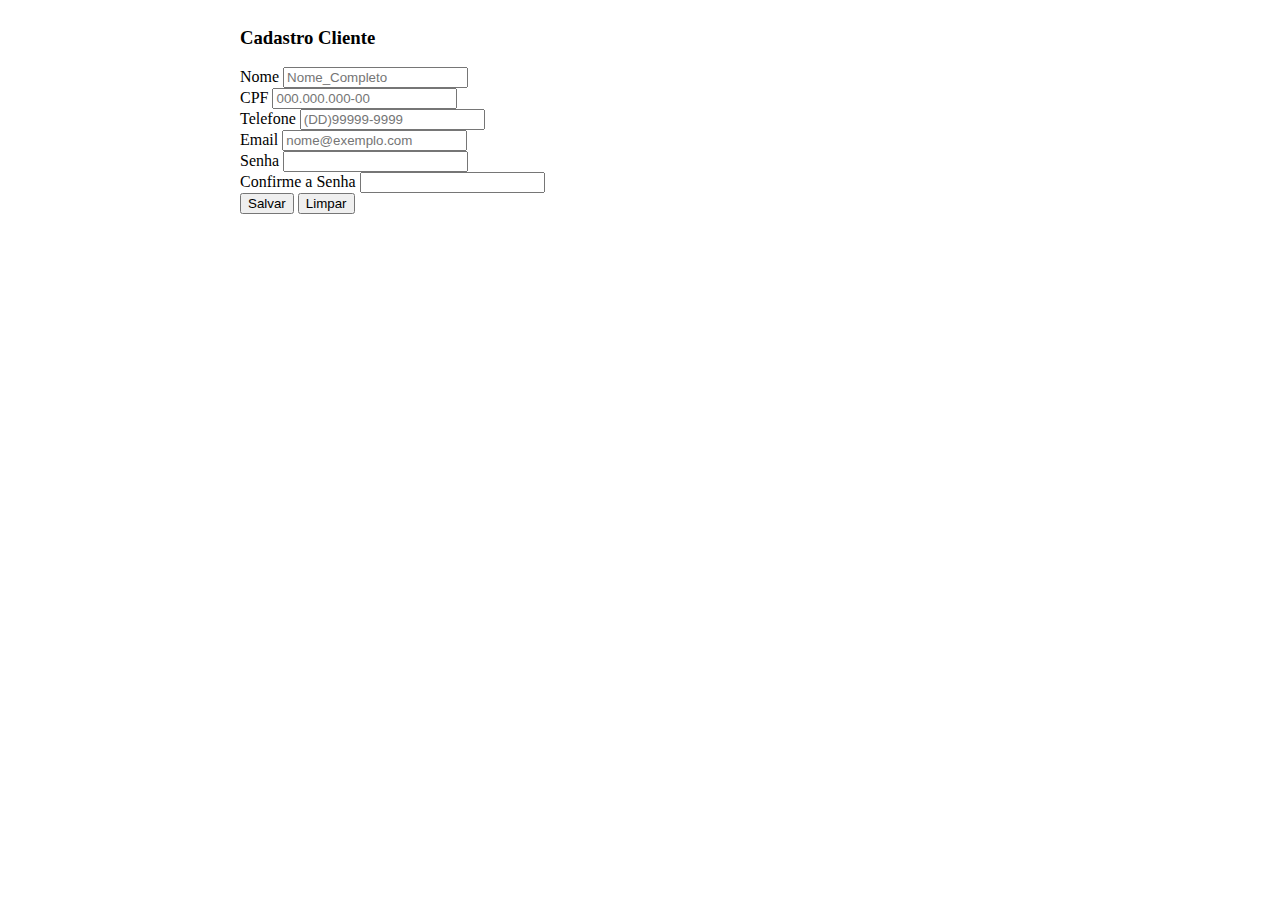
==== paginas/contato.html @ 29f8dd7f "alguma coisa" ====
<!doctype html>
<html lang="pt-br">

<head>
  <meta charset="utf-8">
  <meta name="viewport" content="width=device-width, initial-scale=1">
  <title>Cadastro Cliente</title>
  <link href="https://cdn.jsdelivr.net/npm/bootstrap@5.3.0-alpha1/dist/css/bootstrap.min.css" rel="stylesheet"
    integrity="sha384-GLhlTQ8iRABdZLl6O3oVMWSktQOp6b7In1Zl3/Jr59b6EGGoI1aFkw7cmDA6j6gD" crossorigin="anonymous">
    <link rel="stylesheet" href="../style/style.css">
</head>

<body>
  <div class="container">
    <header></header>
    <main>
      <div class="conteudo_area">
        <form method="post">
          <h3> Cadastro Cliente </h3>

          <div class="mb-3">
            <label for="nome" class="form-label">Nome</label>
            <input type="text" class="form-control" id="nome" placeholder="Nome_Completo">
          </div>
          <div class="mb-3">
            <label for="cpf" class="form-label"> CPF </label>
            <input type="text" class="form-control" id="cpf" placeholder="000.000.000-00">
          </div>
          <div class="mb-3">
            <label for="fone" class="form-label"> Telefone </label>
            <input type="tel" class="form-control" id="fone" placeholder="(DD)99999-9999">
          </div>
          <div class="mb-3">
            <label for="email" class="form-label">Email</label>
            <input type="email" class="form-control" id="email" placeholder="nome@exemplo.com">
          </div>
          <div class="mb-3 ">
            <label for="Senha" class="form-label">Senha</label>
            <input type="password" class="form-control" id="Senha">
          </div>
          <div class="mb-3 ">
            <label for="conf_senha" class="form-label"> Confirme a Senha</label>
            <input type="password" class="form-control" id="conf_senha">
          </div>
          <input class="btn btn-primary" type="button" value="Salvar">
          <input class="btn btn-primary" type="submit" value="Limpar">
        </form>
      </div>
    </main>
    <footer></footer>
  </div>

  <script src="https://cdn.jsdelivr.net/npm/bootstrap@5.3.0-alpha1/dist/js/bootstrap.bundle.min.js"
    integrity="sha384-w76AqPfDkMBDXo30jS1Sgez6pr3x5MlQ1ZAGC+nuZB+EYdgRZgiwxhTBTkF7CXvN"
    crossorigin="anonymous"></script>
</body>

</html>
---- style/style.css ----
main {
    display: flex;
    justify-content: space-around;

}
.conteudo_area {
    width: 800px;
  
}
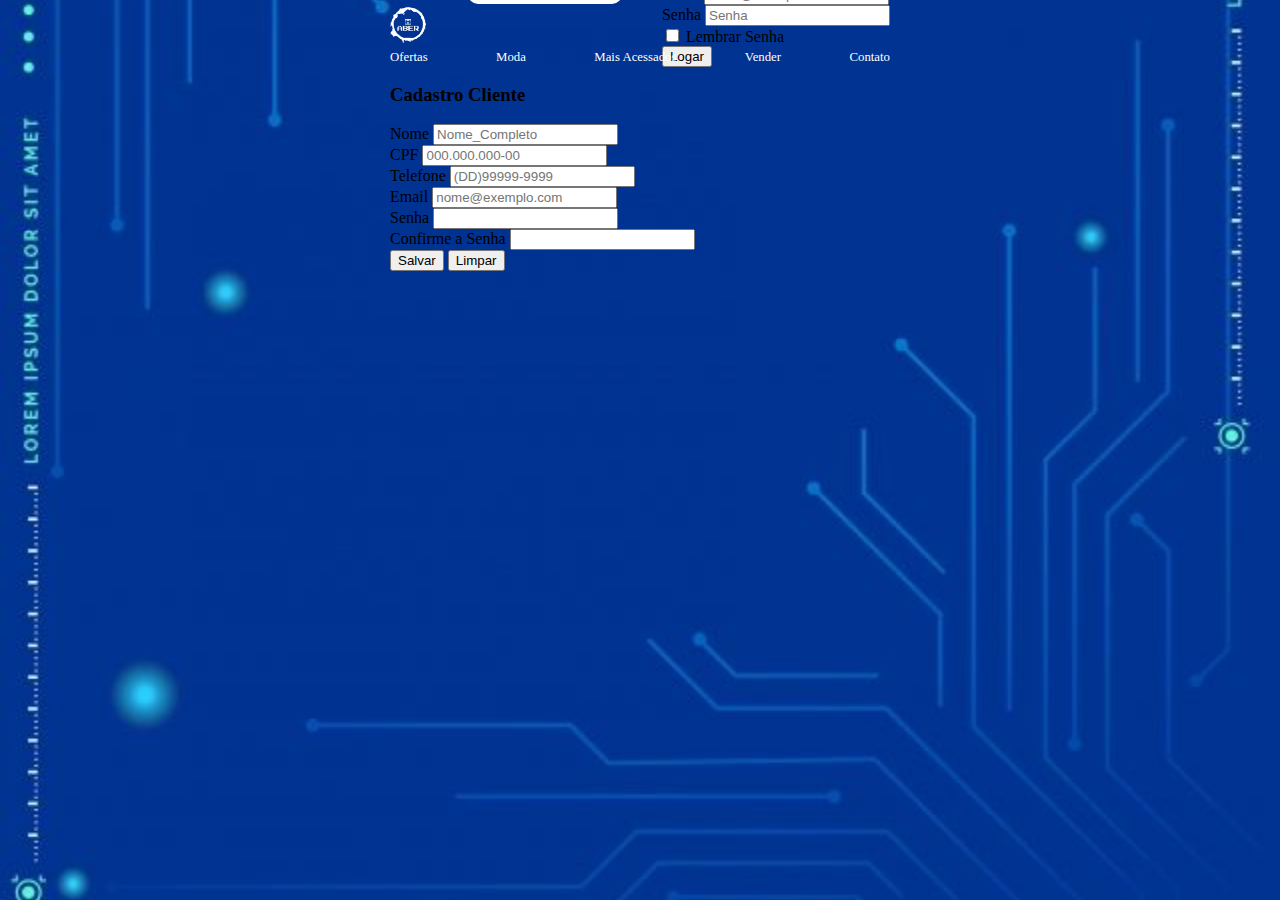
==== commit b4ebf7fe: "alguma coisa" ====
--- a/paginas/contato.html
+++ b/paginas/contato.html
@@ -7,12 +7,101 @@
   <title>Cadastro Cliente</title>
   <link href="https://cdn.jsdelivr.net/npm/bootstrap@5.3.0-alpha1/dist/css/bootstrap.min.css" rel="stylesheet"
     integrity="sha384-GLhlTQ8iRABdZLl6O3oVMWSktQOp6b7In1Zl3/Jr59b6EGGoI1aFkw7cmDA6j6gD" crossorigin="anonymous">
-    <link rel="stylesheet" href="../style/style.css">
+  <link rel="stylesheet" href="../style/style.css">
+  
+  <link rel="stylesheet" href="/style/index.css">
+
+  <link rel="stylesheet" href="/style/geral.css">
 </head>
 
 <body>
   <div class="container">
-    <header></header>
+    <header>
+
+      <div class="h-1">
+        <div class="logo">
+          <a href="index.html">
+            <img src="/imagens/aber-logo-zip-file/png/logo-no-background.png" alt="logo">
+          </a>
+        </div>
+        <div class="menu">
+          <ul>
+            <li>
+              <div class="search">
+                <input id="search" class="menu-input" type="text">
+                <i class=" lupa fa-solid fa-magnifying-glass"></i>
+              </div>
+            </li>
+            <li>
+              <i class="fa-solid fa-plus"></i>
+            </li>
+            <li>
+              <a href="">
+                <i class="fa-solid fa-cart-shopping"></i>
+              </a>
+            </li>
+            <li class="hover">
+              <div class="dropdown">
+                <i class="fa-solid fa-user" data-bs-toggle="dropdown" aria-expanded="false"
+                  data-bs-auto-close="outside"></i>
+                </button>
+                <form class="dropdown-menu p-4">
+                  <div class="mb-3">
+                    <label for="exampleDropdownFormEmail2" class="form-label">Email </label>
+                    <input type="email" class="form-control" id="exampleDropdownFormEmail2"
+                      placeholder="email@examplo.com">
+                  </div>
+                  <div class="mb-3">
+                    <label for="exampleDropdownFormPassword2" class="form-label">Senha</label>
+                    <input type="password" class="form-control" id="exampleDropdownFormPassword2" placeholder="Senha">
+                  </div>
+                  <div class="mb-3">
+                    <div class="form-check">
+                      <input type="checkbox" class="form-check-input" id="dropdownCheck2">
+                      <label class="form-check-label" for="dropdownCheck2">
+                        Lembrar Senha
+                      </label>
+                    </div>
+                  </div>
+                  <button type="submit" class="btn btn-primary">Logar</button>
+                </form>
+              </div>
+            </li>
+          </ul>
+        </div>
+      </div>
+      <div class="h-2">
+        <div class="menu-2">
+          <ul>
+            <li>
+              <a href="">
+                Ofertas
+              </a>
+            </li>
+            <li>
+              <a href="">
+                Moda
+              </a>
+            </li>
+            <li>
+              <a href="">
+                Mais Acessados
+              </a>
+            </li>
+            <li>
+              <a href="">
+                Vender
+              </a>
+            </li>
+            <li>
+              <a href="">
+                Contato
+              </a>
+            </li>
+          </ul>
+        </div>
+      </div>
+    </header>
     <main>
       <div class="conteudo_area">
         <form method="post">
--- a/style/geral.css
+++ b/style/geral.css
@@ -0,0 +1,83 @@
+body{
+    display: flex;
+    justify-content: center;
+    font-family: Cambria, Cochin, Georgia, Times, 'Times New Roman', serif;
+    background-image: url(../imagens/6122b7b8600b0e5bc4be0d80b42c7b60.jpg);
+    background-size: 100%;
+    background-position: 50%;
+    border: 0;
+    padding: 0;
+    margin: 0;
+}
+.container{
+    max-width: 500px;
+}
+header{
+    display: grid;
+    grid-template-rows: 50px 15px;
+}
+.h-1{
+    align-items: center;
+    display: flex;
+    align-items: center;
+    justify-content: space-between;
+}
+.logo{
+    height: 40px;
+    width: fit-content;
+}
+.hover{
+    cursor: pointer;
+}
+img{
+    height: 100%;
+}
+ul{
+    display: flex;
+    list-style: none;,,,,,,
+    margin-bottom: 0;
+    gap: 10px;
+}
+li{
+    display: inline;
+}
+li img{
+    height: 20px;
+}
+i{
+    color: white;
+}
+a{
+    text-decoration: none;
+    color: white;
+}
+.search{
+    position: relative;
+}
+.menu-input{
+    border-radius: 15px;
+    border: 0;
+    margin-right: 10px;
+    height: 18px;
+    width: 150px;
+    background-image: url(); 
+}
+.lupa{
+    position: absolute;
+    top: 6px;
+    right: 17px;
+    color: rgb(61, 61, 61);
+    font-size: 0.8rem;
+}
+.h-2 ul{
+    margin: 0;
+    display: flex;
+    justify-content: space-between;
+    padding: 0;
+}
+.h-2 li{
+    font-size: 0.8rem;
+    margin: 0;
+    padding: 0;
+    border: 0;
+}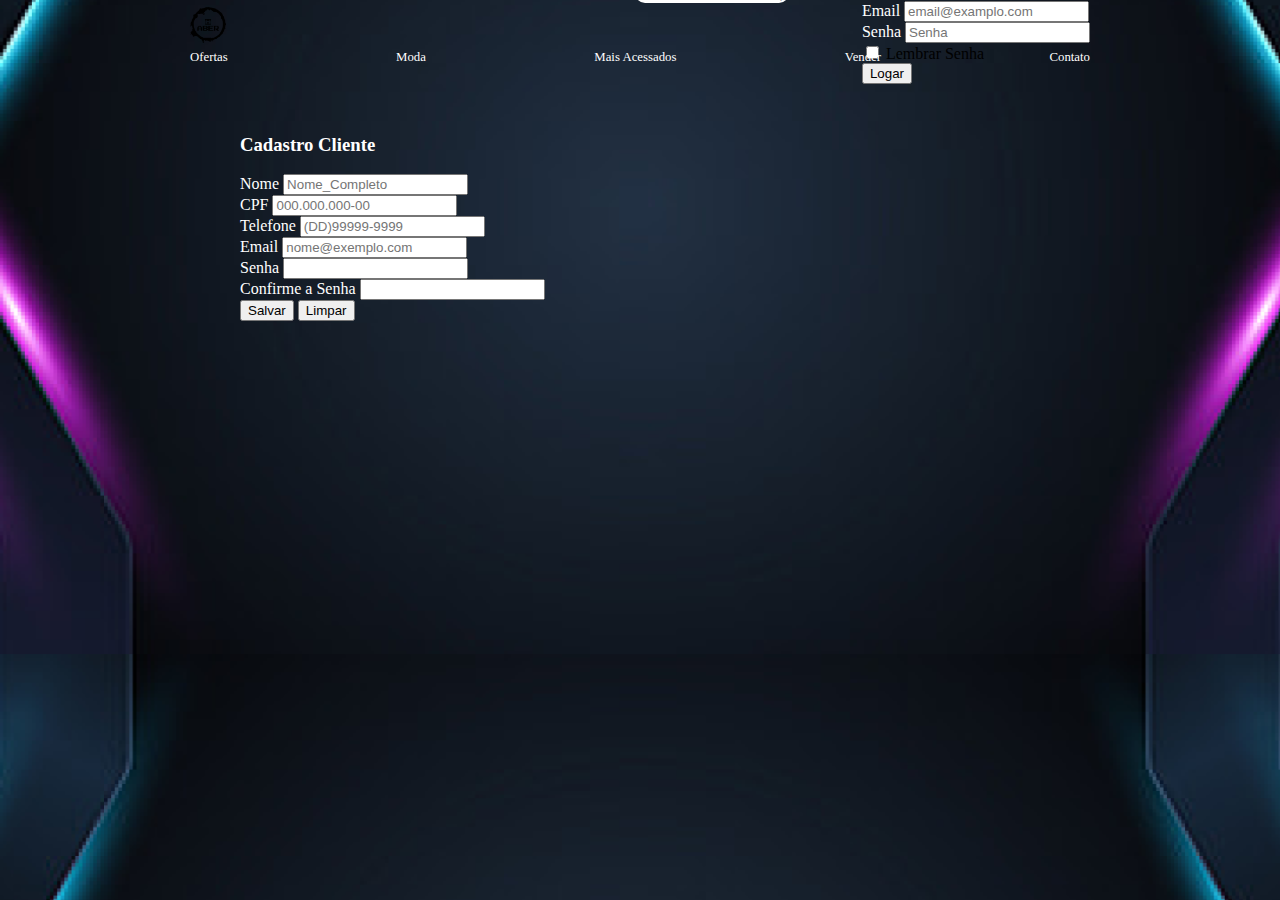
==== commit 38a4b250: "alguma coisa" ====
--- a/paginas/contato.html
+++ b/paginas/contato.html
@@ -8,20 +8,19 @@
   <link href="https://cdn.jsdelivr.net/npm/bootstrap@5.3.0-alpha1/dist/css/bootstrap.min.css" rel="stylesheet"
     integrity="sha384-GLhlTQ8iRABdZLl6O3oVMWSktQOp6b7In1Zl3/Jr59b6EGGoI1aFkw7cmDA6j6gD" crossorigin="anonymous">
   <link rel="stylesheet" href="../style/style.css">
+  <link rel="stylesheet" href="https://cdnjs.cloudflare.com/ajax/libs/font-awesome/6.3.0/css/all.css">
   
-  <link rel="stylesheet" href="/style/index.css">
 
-  <link rel="stylesheet" href="/style/geral.css">
+  <link rel="stylesheet" href="../style/geral.css">
 </head>
 
 <body>
   <div class="container">
     <header>
-
       <div class="h-1">
         <div class="logo">
           <a href="index.html">
-            <img src="/imagens/aber-logo-zip-file/png/logo-no-background.png" alt="logo">
+            <img src="../imagens/aber-logo-zip-file/png/logo-no-background.png" alt="logo">
           </a>
         </div>
         <div class="menu">
@@ -41,31 +40,29 @@
               </a>
             </li>
             <li class="hover">
-              <div class="dropdown">
-                <i class="fa-solid fa-user" data-bs-toggle="dropdown" aria-expanded="false"
-                  data-bs-auto-close="outside"></i>
-                </button>
-                <form class="dropdown-menu p-4">
-                  <div class="mb-3">
-                    <label for="exampleDropdownFormEmail2" class="form-label">Email </label>
-                    <input type="email" class="form-control" id="exampleDropdownFormEmail2"
-                      placeholder="email@examplo.com">
-                  </div>
-                  <div class="mb-3">
-                    <label for="exampleDropdownFormPassword2" class="form-label">Senha</label>
-                    <input type="password" class="form-control" id="exampleDropdownFormPassword2" placeholder="Senha">
-                  </div>
-                  <div class="mb-3">
-                    <div class="form-check">
-                      <input type="checkbox" class="form-check-input" id="dropdownCheck2">
-                      <label class="form-check-label" for="dropdownCheck2">
-                        Lembrar Senha
-                      </label>
+                <div class="dropdown">
+                  <i class="fa-solid fa-user" data-bs-toggle="dropdown" aria-expanded="false" data-bs-auto-close="outside"></i>
+                  </button>
+                  <form class="dropdown-menu p-4">
+                    <div class="mb-3">
+                      <label for="exampleDropdownFormEmail2" class="form-label">Email </label>
+                      <input type="email" class="form-control" id="exampleDropdownFormEmail2" placeholder="email@examplo.com">
                     </div>
-                  </div>
-                  <button type="submit" class="btn btn-primary">Logar</button>
-                </form>
-              </div>
+                    <div class="mb-3">
+                      <label for="exampleDropdownFormPassword2" class="form-label">Senha</label>
+                      <input type="password" class="form-control" id="exampleDropdownFormPassword2" placeholder="Senha">
+                    </div>
+                    <div class="mb-3">
+                      <div class="form-check">
+                        <input type="checkbox" class="form-check-input" id="dropdownCheck2">
+                        <label class="form-check-label" for="dropdownCheck2">
+                          Lembrar Senha
+                        </label>
+                      </div>
+                    </div>
+                    <button type="submit" class="btn btn-primary">Logar</button>
+                  </form>
+                </div>
             </li>
           </ul>
         </div>
--- a/style/style.css
+++ b/style/style.css
@@ -6,5 +6,12 @@
 }
 .conteudo_area {
     width: 800px;
+    margin: 50px;
   
+}
+.form-label {
+    color: white;
+}
+.conteudo_area h3{
+    color: white;
 }--- a/style/geral.css
+++ b/style/geral.css
@@ -10,7 +10,7 @@
     margin: 0;
 }
 .container{
-    max-width: 500px;
+    max-width: 1000px;
 }
 header{
     display: grid;
@@ -34,7 +34,7 @@
 }
 ul{
     display: flex;
-    list-style: none;,,,,,,
+    list-style: none;
     margin-bottom: 0;
     gap: 10px;
 }
